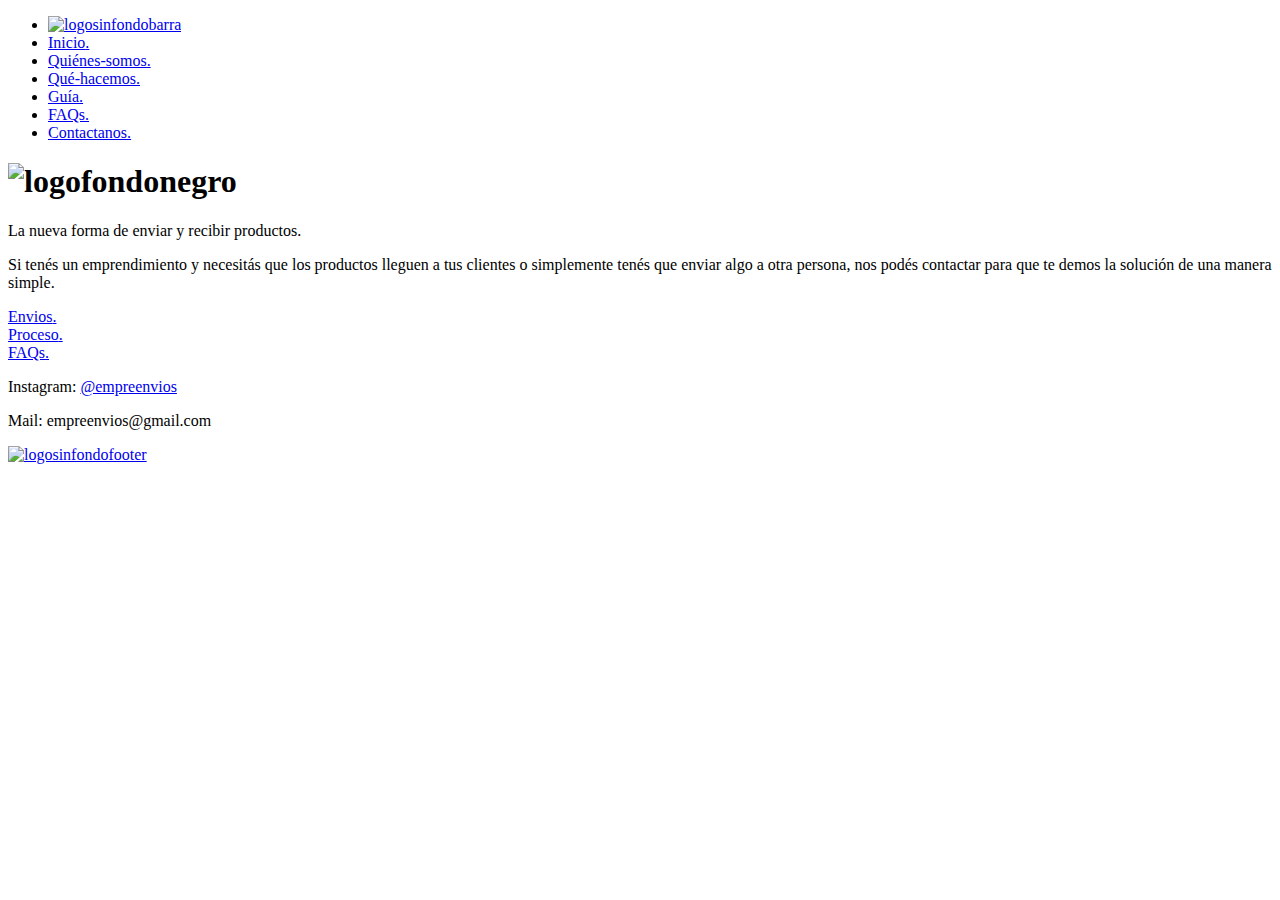
==== index.html @ 193b9f55 "Agregué el index html con su estructura básica" ====
<!DOCTYPE html>
<html lang="es">

<head>
  <meta charset="UTF-8" />
  <title>empre-envíos.</title>
  <link href="https://fonts.googleapis.com/css2?family=Roboto+Slab:wght@300;400;500;600;700&display=swap"
    rel="stylesheet" />
  <link rel="stylesheet" href="css/main.css" />
  
</head>

<body>
  <header>
    <nav class="contenedor" >    
      <ul class="secciones">
        <li class="secciones__lista">
          <a href="index.html" class="secciones__listaVinculo"><img src="imagenes/logo/empreenviosbarranavegacion.png" alt="logosinfondobarra"></a>
        </li>
        <li class="secciones__lista">
          <a href="index.html" class="secciones__listaVinculo">Inicio<span class="puntorojonav">.</span></a>
        </li>
        <li class="secciones__lista">
          <a href="secciones/quienessomos/quienessomos.html" class="secciones__listaVinculo">Quiénes-somos.</a>
        </li>
        <li class="secciones__lista">
          <a href="secciones/quehacemos/quehacemos.html" class="secciones__listaVinculo">Qué-hacemos.</a>
        </li>
        <li class="secciones__lista">
          <a href="secciones/guia/guia.html" class="secciones__listaVinculo">Guía.</a>
        </li>
        <li class="secciones__lista">
          <a href="secciones/FAQs/faqs.html" class="secciones__listaVinculo">FAQs.</a>
        </li>
        <li class="secciones__lista">
          <a href="secciones/contactanos/contactanos.html" class="secciones__listaVinculo">Contactanos.</a>
        </li>

      </ul>
    </nav>
  </header>

  <section class="logo" class="contenedor">
      <h1 class="logo__index"> <img src="imagenes/logo/empreenviosfondonegro.png" alt="logofondonegro"></a></h1>
      <p class="logo__slogan"> La nueva forma de enviar y recibir productos<span class="puntorojo">.</span></p>
  </section>

  <section>
      <div class="contenedor">
        <p id="descripcioninicio">
          Si tenés un emprendimiento y necesitás que los productos lleguen a tus
          clientes o simplemente tenés que enviar algo a otra persona, nos podés
          contactar para que te demos la solución de una manera simple.
        </p>
      </div>
  </section>

  <!--agregar las fotos que representa lo que hacemos como cuadros-->

  <section class="contenedor" id="cuadrosinicio">
      <div class="cuadrosinicioposicion"><a href="secciones/quehacemos/quehacemos.html">Envios<span class="puntorojo">.</span></a></div>
      <div class="cuadrosinicioposicion"><a href="secciones/guia/guia.html">Proceso<span class="puntorojo">.</span></a></div>
      <div class="cuadrosinicioposicion"><a href="secciones/FAQs/faqs.html">FAQs<span class="puntorojo">.</span></a></div>
  </section>


  <footer>
    <section>
      <p>
        Instagram:
        <a href="https://www.instagram.com/empreenvios/">@empreenvios</a>
      </p>
      <p>Mail: empreenvios@gmail.com</p>
    </section>
    <div>
      <a href="index.html"><img src="imagenes/logo/empreenviosfooter.png" alt="logosinfondofooter"></a>
    </div>
  </footer>
</body>

</html>
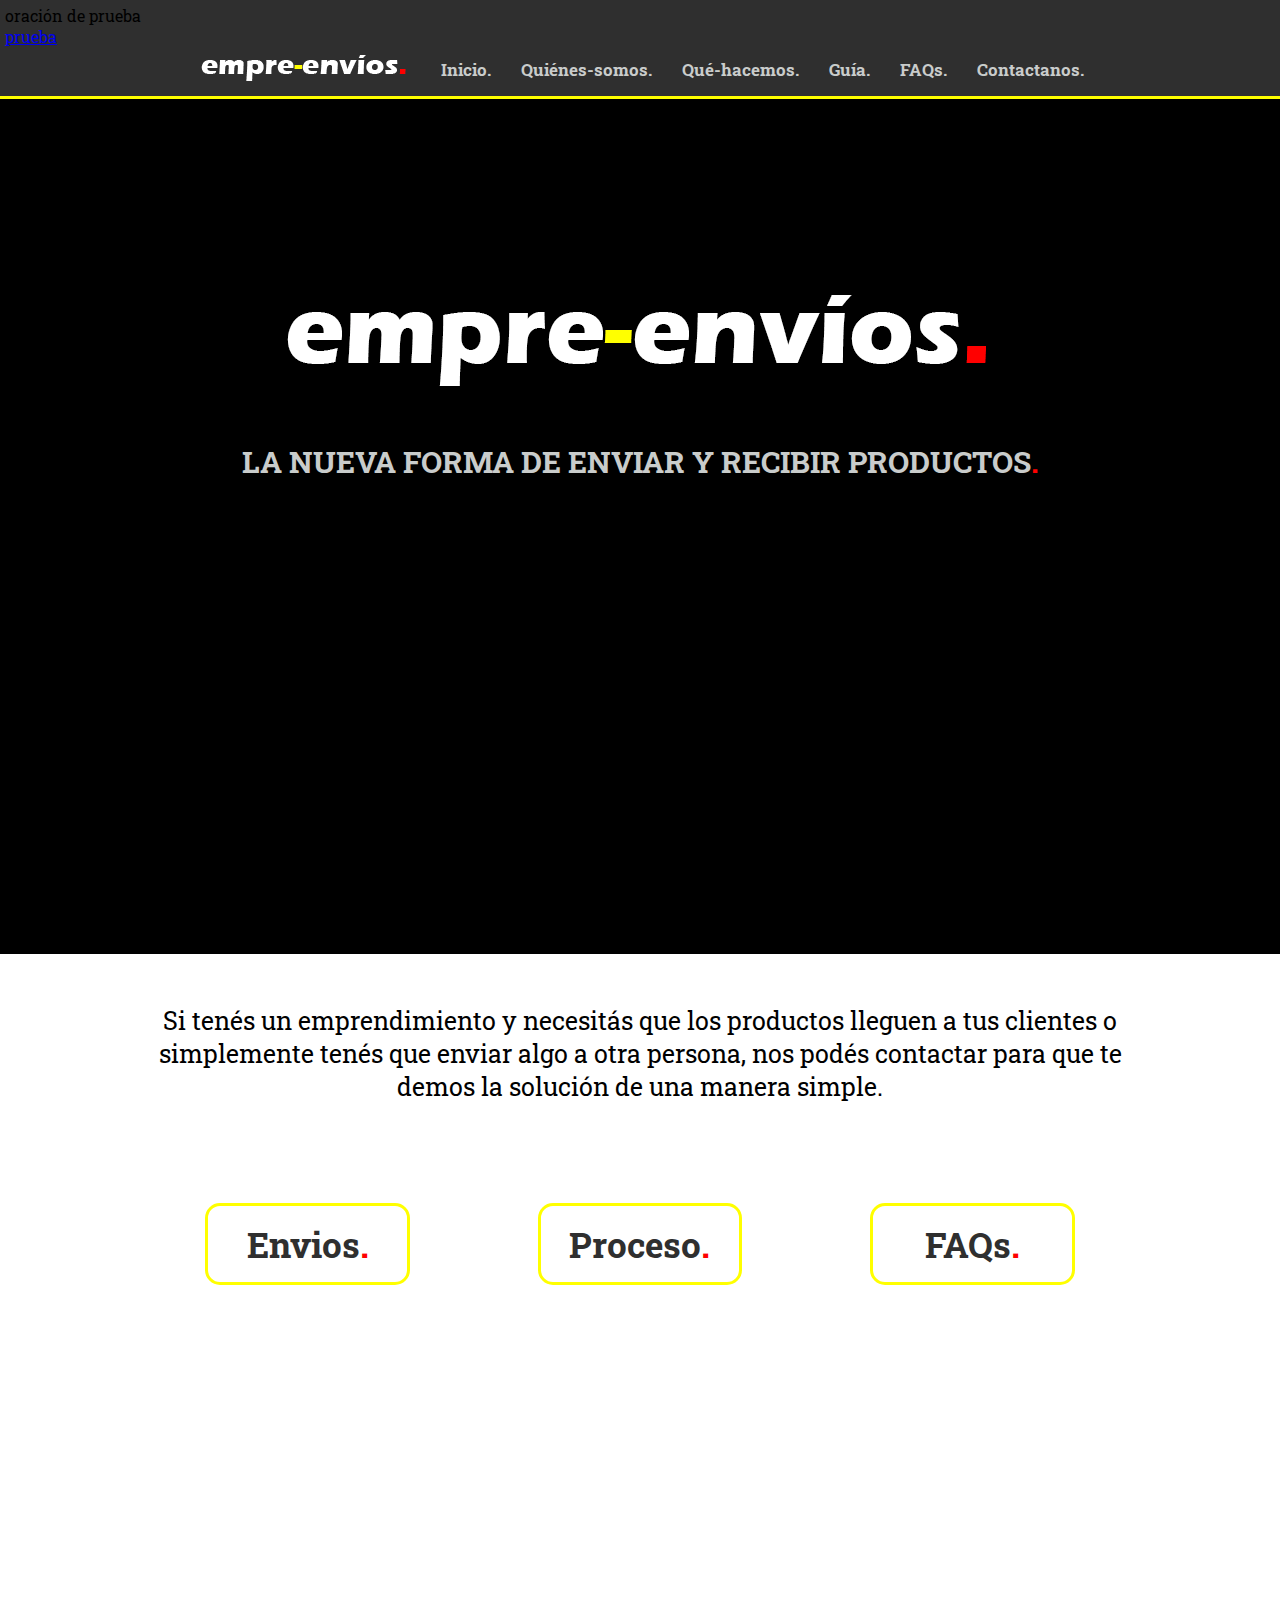
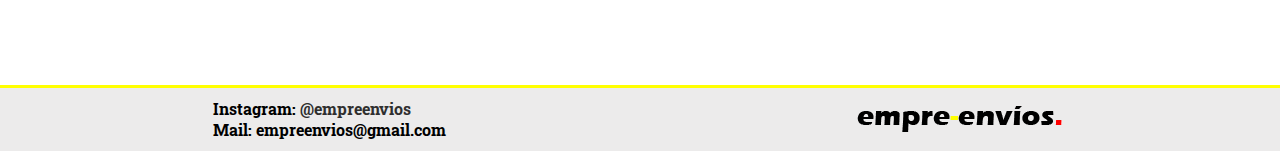
==== commit 08eca4dc: "Agregué todo" ====
--- a/index.html
+++ b/index.html
@@ -12,6 +12,9 @@
 
 <body>
   <header>
+    <p>oración de prueba</p>
+
+    <a href="#">prueba</a>
     <nav class="contenedor" >    
       <ul class="secciones">
         <li class="secciones__lista">
--- a/css/main.css
+++ b/css/main.css
@@ -0,0 +1,212 @@
+* {
+  margin: 0;
+  padding: 0%;
+  box-sizing: border-box;
+  font-family: "Roboto Slab", serif;
+}
+
+/* CONTENEDOR */
+.contenedor {
+  width: 80%;
+  max-width: 1200px;
+  margin: auto;
+}
+
+/* HEADER */
+header {
+  background-color: #2f2f2f;
+  padding: 5px;
+  position: sticky;
+  top: 0;
+  border-bottom: 3px solid #ffff00;
+}
+
+header nav {
+  display: flex;
+  flex-direction: row;
+  justify-content: space-evenly;
+}
+
+.secciones {
+  text-decoration: none;
+  list-style: none;
+  font-size: 17px;
+  font-weight: bold;
+  display: flex;
+  align-items: center;
+}
+
+.secciones__lista {
+  text-decoration: none;
+}
+
+.secciones__listaVinculo {
+  text-decoration: none;
+  color: #c9cccb;
+  padding: 0 15px 0 15px;
+}
+.secciones__listaVinculo:hover {
+  color: yellow;
+}
+
+/* PARTE CENTRAL INDEX */
+.logo {
+  background-color: black;
+  color: #c9cccb;
+  height: 95vh;
+  text-align: center;
+  font-weight: bold;
+  text-transform: uppercase;
+  padding: 150px;
+  display: flex;
+  flex-direction: column;
+  align-items: center;
+}
+
+.logo__index {
+  align-items: center;
+  padding: 5px;
+}
+
+.logo__slogan {
+  font-size: 30px;
+}
+
+.puntorojo {
+  color: #ff0000;
+}
+
+/* PARTE ABAJO INDEX */
+#descripcioninicio {
+  font-size: 25px;
+  padding: 50px 0px 50px 0px;
+  text-align: center;
+}
+
+#cuadrosinicio {
+  display: flex;
+  justify-content: space-evenly;
+}
+
+.cuadrosinicioposicion {
+  margin: 50px 50px 100px 50px;
+  padding: 15px 5px;
+  font-size: 35px;
+  font-weight: bold;
+  text-align: center;
+  border: 3px solid yellow;
+  border-radius: 15px;
+  width: 20%;
+}
+
+.cuadrosinicioposicion:hover {
+  border: 3px solid red;
+}
+
+section a {
+  text-decoration: none;
+  color: #2f2f2f;
+}
+
+/* QUIENES SOMOS */
+.misionvision {
+  margin: 50px;
+  border: 5px solid yellow;
+  border-radius: 20px;
+  padding: 20px;
+}
+
+/* QUE HACEMOS */
+.margen {
+  margin: 40px;
+}
+
+/* GUIA */
+p div {
+  font-size: 20px;
+}
+
+/* GUIA */
+section ol li {
+  list-style: none;
+}
+
+.filasguia {
+  display: flex;
+  flex-direction: row;
+  align-items: center;
+}
+
+.numeros {
+  font-size: 90px;
+  margin: 0px 50px 0px 0px;
+}
+
+/* FAQs */
+.faqs {
+  font-size: 500px;
+}
+
+/* CONTACTANOS */
+.formulario {
+  display: flex;
+  flex-direction: column;
+}
+
+/* PIE DE PAGINA */
+footer {
+  font-weight: bold;
+  background: #ecebeb;
+  border-top: 3px solid yellow;
+  position: relative;
+  margin: 300px 0px 0px 0px;
+  padding: 10px;
+  display: flex;
+  justify-content: space-around;
+  align-self: flex-end;
+}
+
+/* MOBILE */
+@media screen and (max-width: 768px) {
+  header {
+    position: unset;
+  }
+
+  .contenedor {
+    width: 90%;
+  }
+
+  #navcontactanos {
+    display: flex;
+    flex-direction: column;
+    align-items: center;
+  }
+
+  body {
+    width: 100vw;
+  }
+
+  .secciones {
+    width: 100vw;
+    font-size: 15px;
+    display: flex;
+    flex-direction: column;
+    align-items: flex-start;
+  }
+
+  dl,
+ol,
+ul {
+    margin-bottom: 0;
+  }
+
+  footer {
+    display: flex;
+    flex-direction: column;
+    align-items: center;
+  }
+
+  .datosfooter {
+    display: none;
+  }
+}